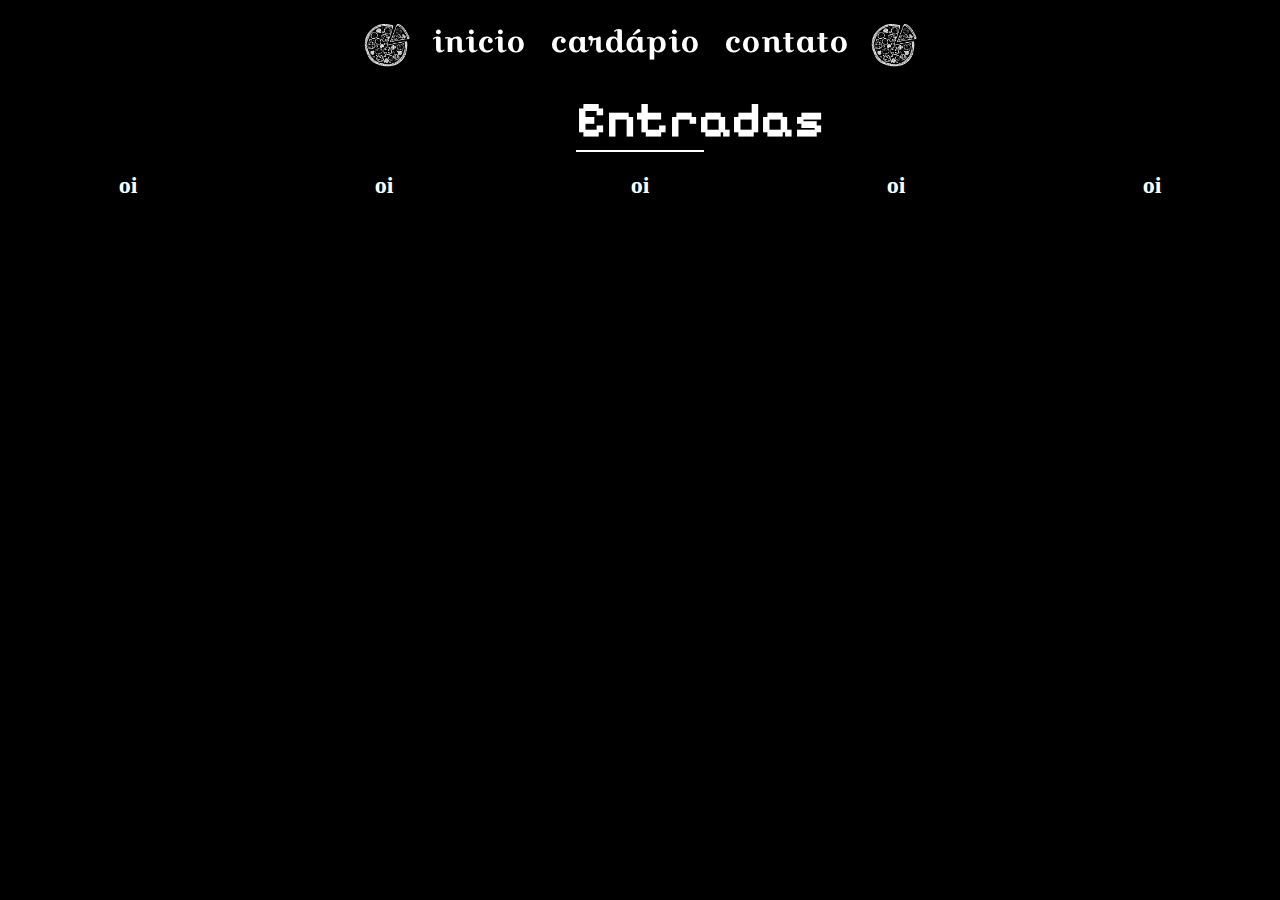
==== paginas/cardapio.html @ 6fae76a9 "comecei o cardápio" ====
<!DOCTYPE html>
<html lang="pt-br">
    <head>
        <title>Pizzaria do Nalta</title>
        <meta charset="UTF-8">
        <link rel="stylesheet" href="../css/estilo.css">
        <link rel="shortcut icon" href="../img/pizza.png">
    </head>
    <body style="background-color: black;">
        <div class="menu2">
            <img src="../img/pizzaFooter.png" style="width: 50px; margin-right: 20px;">
            <nav>
                <ul>
                    <li style="padding-right: 20px;">
                        <a class="linkmenu" href="../index.html">inicio</a>
                    </li>
                    <li style="padding-right: 20px;">
                        <a class="linkmenu" href="cardapio.html">cardápio</a>
                    </li>
                    <li>
                        <a class="linkmenu" href="contato.html">contato</a>
                    </li>
                </ul>
            </nav>
            <img src="../img/pizzaFooter.png" style="width: 50px; margin-left: 20px;">
        </div>
        <div class="interface">
            <section class="sectionEntradas">
                <div style="width: 100%;">
                    <div style="margin: 0 auto; width: 10%;">
                        <h1 style="border-bottom: 2px solid white; margin: 0; padding: 0;">Entradas</h1>
                    </div>
                    <div class="colunaCardapio">
                        <h2>oi</h2>
                    </div>
                    <div class="colunaCardapio">
                        <h2>oi</h2>
                    </div>
                    <div class="colunaCardapio">
                        <h2>oi</h2>
                    </div>
                    <div class="colunaCardapio">
                        <h2>oi</h2>
                    </div>
                    <div class="colunaCardapio">
                        <h2>oi</h2>
                    </div>
                </div>
            </section>
            <section class="sectionBebidas">
                <h1>oi</h1>
            </section>
            <section class="SectionSalgadas">
                <h1>oi</h1>
            </section>
            <section class="sectionDoces">
                <h1>oi</h1>
            </section>
            <section class="section4">
                <div class="coluna">
                    <div style="text-align: center;">
                        <div class="dvPizzaFooter">
                            <img src="../img/pizzaFooter.png">
                        </div>
                        <p style="font-size: 40px; font-family: 'Dancing Script';">
                            ~ SINCE 1955 ~
                        </p>
                    </div>
                </div>
                <div class="coluna">
                    <div class="contatoFooter">
                        <div>
                            <h1>Endereço</h1>
                            <ul>
                                <li>Rua: afanço 8274</li>
                                <li>Bairro: mário</li>
                                <li>Cidade: Joaquin</li>
                            </ul>
                            <h1 style="font-family: 'Dancing Script';">Contate-nos</h1>
                            <p><img src="../img/zap.png" style="width: 30px;"> +55 (15) 8888-8888</p>
                            <p><img src="../img/facebook.png" style="width: 30px;"> Pizzaria_do_Nalta</p>
                            <p><img src="../img/insta.png" style="width: 30px;"> Pizzaria_do_Nalta</p>
                        </div>
                    </div>
                </div>
            </section>
        </div>
    </body>
</html>
---- css/estilo.css ----
@import url('https://fonts.googleapis.com/css2?family=Pixelify+Sans:wght@700&display=swap');
@import url('https://fonts.googleapis.com/css2?family=Dancing+Script:wght@700&display=swap');
@import url('https://fonts.googleapis.com/css2?family=Croissant+One&display=swap');
@import url('https://fonts.googleapis.com/css2?family=Gabarito:wght@900&display=swap');
@import url('https://fonts.googleapis.com/css2?family=Poppins:wght@300&display=swap');
body {
    margin: 0;
}
h1 {
    font-family: 'Pixelify Sans', cursive;
    font-size: 50px;
}
.titulo {
    font-size: 50px;
    font-family: 'Pixelify Sans', cursive;
    margin: 0;
    border-bottom: 2px solid white;
}
.boxSection2 {
    padding: 10px;
    border-radius: 15px;
    border-right: 2px solid white;
    margin-right: 40px;
    position: absolute;
    top: 50%;
    margin-top: -25%;
}
.linhaSection2 {
    background-color: white;
    width: 60%;
    float: left;
}
.conteudoSection2 {
    background-color: black;
    width: 50%;
    padding: 40px;
    position: relative;
}
.conteudoSection2 h1 {
    margin-bottom: 0;
    font-size: 40px;
    font-family: 'Pixelify Sans', cursive;
}
.conteudoSection2 p {
    text-align: justify;
    text-indent: 20px;
    font-size: 22px;
    padding-right: 20px;
}
.boxSection3 {
    padding: 10px;
    border-radius: 15px;
    border-left: 2px solid white;
    position: absolute;
    top: 50%;
    margin-top: -25%;
    margin-right: 40px;
}
.conteudoSection3 {
    margin-left: 50%;
    float: right;
    background-color: black;
    width: 50%;
    padding: 40px;
    position: relative;
}
.conteudoSection3 h1 {
    margin: 0;
    text-align: center;
    font-size: 40px;
    font-family: 'Pixelify Sans', cursive;
}
.dvBtn {
    text-align: center;
}
.btn {
    border-radius: 15px;
    border: 2px solid white;
    padding: 10px;
    font-size: 22.5px;
    font-family: 'Gabarito', cursive;
    color: white;
    text-decoration: none;
}
.coluna {
    width: 50%;
    margin: 0 auto;
}
.contatoFooter {
    display: flex;
    justify-content: center;
    border-radius: 15px;
    border: 4px solid white;
    width: 75%;
    font-size: 25px;
}
::-webkit-scrollbar {
    background-color: black;
    width: 5px;
}
::-webkit-scrollbar-thumb {
    background-color: white;
}
.conteudoSection3 p {
    text-align: right;
    text-indent: 20px;
    font-family: 'Poppins', sans-serif;
    font-size: 22px;
}
.linhaSection3 {
    background-color: white;
    width: 60%;
}
.section1 {
    align-items: center;
    justify-content: center;
    background: linear-gradient(rgba(0 , 0, 0, 0.7), rgba(0, 0, 0, 0.7)),url(../img/fundoSection1.jpg);
    background-repeat: no-repeat;
    background-size: 100%;
}
.section1 ul {
    list-style: none;
    padding: 0;
}
.section1 ul li {
    text-align: center;
}
.section1 ul li h3 {
    font-size: 30px;
    font-family: 'Dancing Script', cursive;
    margin: 0;
}
.linkmenu {
    text-decoration: none;
    color: white;
}
.section2 {
    background: linear-gradient(rgba(0 , 0, 0, 0.5), rgba(0, 0, 0, 0.5)),url(../img/pizzaSection2.jpg);
    background-repeat: no-repeat;
    background-size: 100%;
}
.section3 {
    background: linear-gradient(rgba(0, 0, 0, 0.5), rgba(0, 0, 0, 0.5)), url(../img/pizzaSection3.jpg);
    background-repeat: no-repeat;
    background-size: 100%;
}
.section4 {
    background-color: black;
    align-items: center;
    justify-content: center;
}
.menu {
    margin-top: 10px;
    list-style: none;
}
.menu li {
    display: inline-block;
    padding-right: 20px;
}
.menu li a {
    font-size: 30px;
    font-family: 'Croissant One', cursive;
}
.interface {
    height: 100vh;
    /* adicionar o comando a baixo para puxar a seção seguinte para o topo */
    scroll-snap-type: y mandatory;
    overflow-y: scroll;
}
section {
    height: 100%;
    scroll-snap-align: start;
    position: sticky;
    top: 0;
    left: 0;
    display: flex;
    color: #fff;
}
/* css cardápio */

nav ul {
    list-style: none;
    margin: 0;
    padding: 0;
}
nav li {
    display: inline-block;
}
nav a {
    font-size: 30px;
    font-family: 'Croissant One', cursive;
}
.sectionMenu nav {
    border-radius: 15px;
    border: 2px ridge white;
    padding: 20px;
}
.sectionEntradas {
    background-color: black;
    padding-top: 90px;
    width: 100%;
}
.sectionBebidas {
    background-color: black;
}
.menu2 {
    margin-top: 20px;
    display: flex;
    width: 100%;
    justify-content: center;
    z-index: 900;
    position: absolute;
}
.colunaCardapio {
    width: 20%;
    margin: 0 auto;
    float: left;
    text-align: center;
}
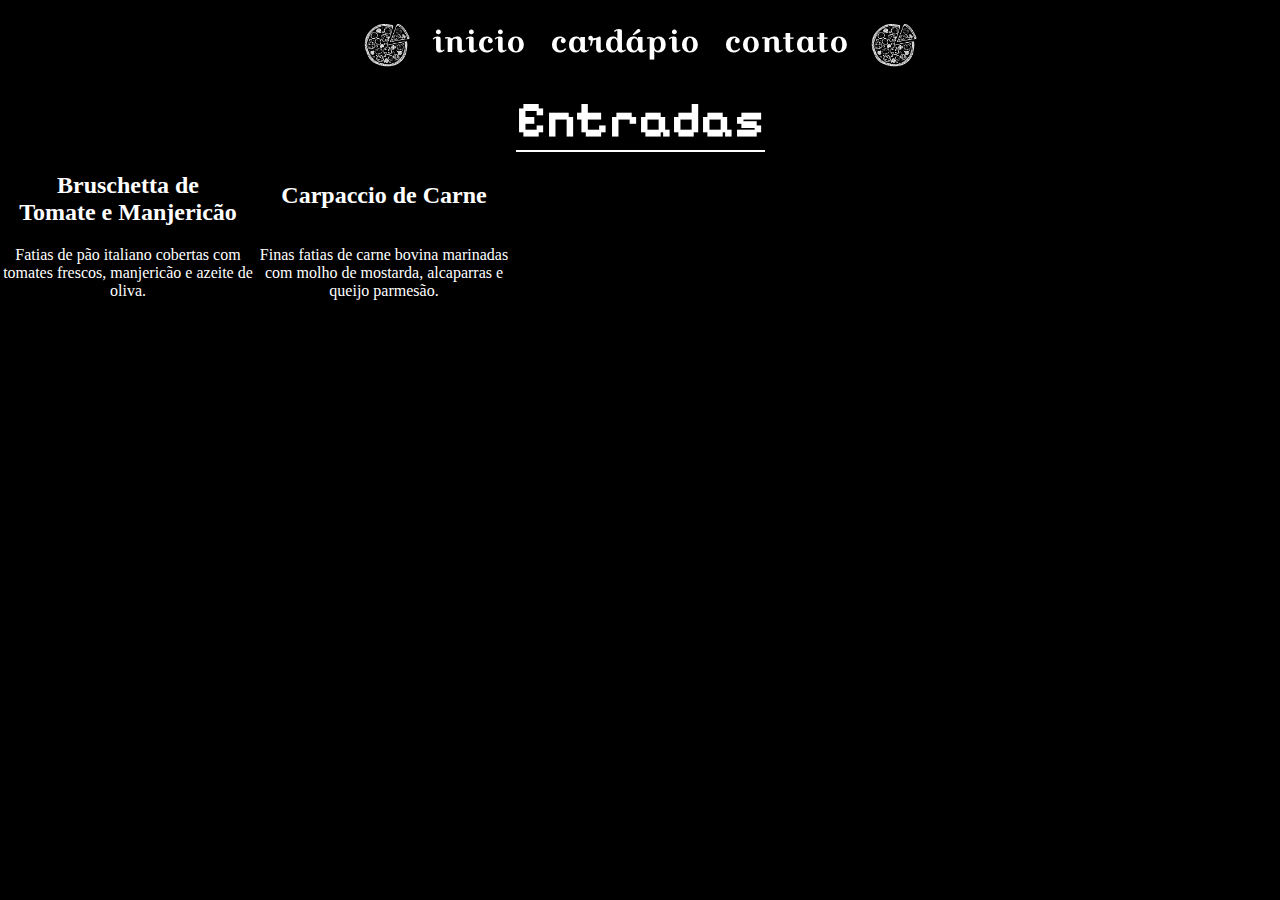
==== commit fee0c5ae: "comecei a adicionar as comidas no cardápio" ====
--- a/paginas/cardapio.html
+++ b/paginas/cardapio.html
@@ -27,34 +27,97 @@
         <div class="interface">
             <section class="sectionEntradas">
                 <div style="width: 100%;">
-                    <div style="margin: 0 auto; width: 10%;">
+                    <div style="margin: 0 auto; width: 249px; text-align: center">
                         <h1 style="border-bottom: 2px solid white; margin: 0; padding: 0;">Entradas</h1>
                     </div>
                     <div class="colunaCardapio">
-                        <h2>oi</h2>
+                        <h2><b>Bruschetta de<br>Tomate e Manjericão</b></h2>
+                        <p>
+                            Fatias de pão italiano cobertas com tomates frescos, manjericão e azeite de oliva.
+                        </p>
                     </div>
                     <div class="colunaCardapio">
-                        <h2>oi</h2>
+                        <h2 style="margin-top: 30px;"><b>Carpaccio de Carne</b></h2>
+                        <p style="margin-top: 37px;">
+                            Finas fatias de carne bovina marinadas com molho de mostarda, alcaparras e queijo parmesão.
+                        </p>
                     </div>
                     <div class="colunaCardapio">
-                        <h2>oi</h2>
+                        <h2><b></b></h2>
                     </div>
                     <div class="colunaCardapio">
-                        <h2>oi</h2>
+                        <h2><b></b></h2>
                     </div>
                     <div class="colunaCardapio">
-                        <h2>oi</h2>
+                        <h2><b></b></h2>
                     </div>
                 </div>
             </section>
             <section class="sectionBebidas">
-                <h1>oi</h1>
+                <div style="width: 100%;">
+                    <div style="margin: 0 auto; width: 200px; text-align: center;">
+                        <h1 style="border-bottom: 2px solid white; margin: 0; padding: 0;">Bebidas</h1>
+                    </div>
+                    <div class="colunaCardapio">
+                        <h2><b></b></h2>
+                    </div>
+                    <div class="colunaCardapio">
+                        <h2><b></b></h2>
+                    </div>
+                    <div class="colunaCardapio">
+                        <h2><b></b></h2>
+                    </div>
+                    <div class="colunaCardapio">
+                        <h2><b></b></h2>
+                    </div>
+                    <div class="colunaCardapio">
+                        <h2><b></b></h2>
+                    </div>
+                </div>
             </section>
             <section class="SectionSalgadas">
-                <h1>oi</h1>
+                <div style="width: 100%;">
+                    <div style="margin: 0 auto; width: 250px; text-align: center">
+                        <h1 style="border-bottom: 2px solid white; margin: 0; padding: 0;">Salgadas</h1>
+                    </div>
+                    <div class="colunaCardapio">
+                        <h2><b></b></h2>
+                    </div>
+                    <div class="colunaCardapio">
+                        <h2><b></b></h2>
+                    </div>
+                    <div class="colunaCardapio">
+                        <h2><b></b></h2>
+                    </div>
+                    <div class="colunaCardapio">
+                        <h2><b></b></h2>
+                    </div>
+                    <div class="colunaCardapio">
+                        <h2><b></b></h2>
+                    </div>
+                </div>
             </section>
             <section class="sectionDoces">
-                <h1>oi</h1>
+                <div style="width: 100%;">
+                    <div style="margin: 0 auto; width: 165px; text-align: center">
+                        <h1 style="border-bottom: 2px solid white; margin: 0; padding: 0;">Doces</h1>
+                    </div>
+                    <div class="colunaCardapio">
+                        <h2><b></b></h2>
+                    </div>
+                    <div class="colunaCardapio">
+                        <h2><b></b></h2>
+                    </div>
+                    <div class="colunaCardapio">
+                        <h2><b></b></h2>
+                    </div>
+                    <div class="colunaCardapio">
+                        <h2><b></b></h2>
+                    </div>
+                    <div class="colunaCardapio">
+                        <h2><b></b></h2>
+                    </div>
+                </div>
             </section>
             <section class="section4">
                 <div class="coluna">
--- a/css/estilo.css
+++ b/css/estilo.css
@@ -202,6 +202,18 @@
 }
 .sectionBebidas {
     background-color: black;
+    width: 100%;
+    padding-top: 90px;
+}
+.SectionSalgadas {
+    background-color: black;
+    width: 100%;
+    padding-top: 90px;
+}
+.sectionDoces {
+    background-color: black;
+    width: 100%;
+    padding-top: 90px;
 }
 .menu2 {
     margin-top: 20px;
